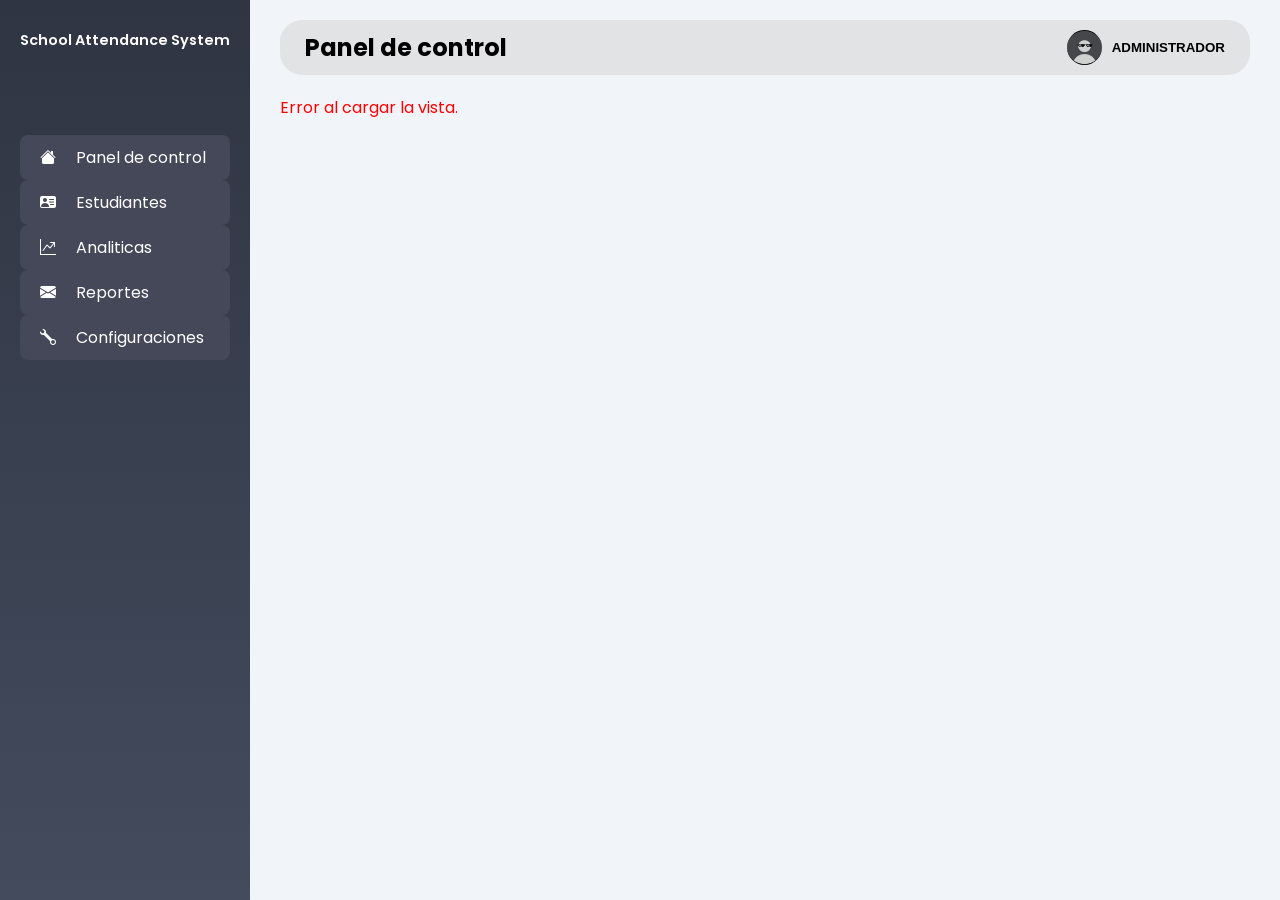
==== Dashboard/index.html @ 4c497d42 "Agregada carpeta Dashboard trabajada a parte por sebastian pereira al proyecto" ====
<!DOCTYPE html>
<html lang="en">
<head>
    <meta charset="UTF-8">
    <meta name="viewport" content="width=device-width, initial-scale=1.0">
    <title>Dashboard</title>

    <link rel="stylesheet" href="style.css">
    <link rel="stylesheet" href="https://cdn.jsdelivr.net/npm/bootstrap-icons@1.13.1/font/bootstrap-icons.min.css">
    <link rel="preconnect" href="https://fonts.googleapis.com">
    <link rel="preconnect" href="https://fonts.gstatic.com" crossorigin>
    <link href="https://fonts.googleapis.com/css2?family=Poppins:ital,wght@0,100;0,200;0,300;0,400;0,500;0,600;0,700;0,800;0,900;1,100;1,200;1,300;1,400;1,500;1,600;1,700;1,800;1,900&display=swap" rel="stylesheet">
</head>
<body>
    <nav class="nav-top-main">
        <div class="title-main">
            <h1>Panel de control</h1>
        </div>
        <button>
            <img src="4bb2bb45bd21bb55053cebbd672b85f2 (1).jpg" alt="" height="35px" width="35px">
            <span>Administrador</span>
        </button>
    </nav>

    <aside>
        <div class="aside-title">
            <i></i>
            <span>School Attendance System</span>
        </div>

        <nav class="aside-links">
            <a href="#" class="nav-links" data-view="inicio.html">
                <i class="bi bi-house-fill"></i>
                <span>Panel de control</span>
            </a>

            <a href="#" class="nav-links" data-view="usuarios.html">
                <i class="bi bi-person-vcard-fill"></i>
                <span>Estudiantes</span>
            </a>

            <a href="#" class="nav-links">
                <i class="bi bi-graph-up-arrow"></i>
                <span>Analiticas</span>
            </a>

            <a href="#" class="nav-links">
                <i class="bi bi-envelope-fill"></i>
                <span>Reportes</span>
            </a>

            <a href="#" class="nav-links" data-views>
                <i class="bi bi-wrench"></i>
                <span>Configuraciones</span>
            </a>

        </nav>
    </aside>

    <main id="container-views">
        
    </main>




    <script>
    window.actualizarFechaUI = function() {
        const contenedor = document.getElementById("date");
        if (!contenedor) return;

        const meses = [
            "Enero", "Febrero", "Marzo", "Abril", "Mayo", "Junio",
            "Julio", "Agosto", "Septiembre", "Octubre", "Noviembre", "Diciembre"
        ];

        const hoy = new Date();
        contenedor.textContent = `${hoy.getDate()} ${meses[hoy.getMonth()]} ${hoy.getFullYear()}`;
    };

    document.addEventListener("DOMContentLoaded", () => {
        const container = document.getElementById("container-views");
        const links = document.querySelectorAll(".nav-links");

        // Función para cargar la vista HTML mediante fetch
        async function loadView(viewName) {
            try {
                const response = await fetch(`views/${viewName}`);
                
                if (!response.ok) {
                    throw new Error(`Error ${response.status}: No se pudo encontrar views/${viewName}`);
                }
                
                const html = await response.text();
                container.innerHTML = html;

                // Se ejecuta la actualización de fecha tras inyectar la vista
                window.actualizarFechaUI();
            } catch (error) {
                console.error(error);
                container.innerHTML = `<p style="color:red;">Error al cargar la vista.</p>`;
            }
        }

        // Evento de clic para cada enlace del menú
        links.forEach(link => {
            link.addEventListener("click", (e) => {
                e.preventDefault(); // Evita que la página recargue o salte con el #
                
                const viewName = link.getAttribute("data-view");
                if (viewName) {
                    loadView(viewName);
                }
            });
        });

        // Vista por defecto al cargar la página
        loadView("dashboard.html");
    });
</script>
</body>
</html>
---- Dashboard/style.css ----
* {
    box-sizing: border-box;
    padding: 0;
    margin: 0;
}

html {
    font-family: "Poppins";
}

a {
    color: white;
    text-decoration: none;
}

button {
    color: black;
    border: none;
    background: none;
}



/* ------------------------------------------------------*/
/*  =========° Cuerpo principal de la pagina °=========  */
/* ------------------------------------------------------*/

body {
    background-color: #F1F5F9;
    width: 100%;
    height: 100vh;
    display: grid;
    grid-template-columns: 250px 30px repeat(4, 1fr) 30px;
    grid-template-rows: 20px auto 20px 1fr 1fr 30px;
    grid-template-areas: 
    "navbar . . . . . ."
    "navbar . nav-top-main nav-top-main nav-top-main nav-top-main ."
    "navbar . . . . . ."
    "navbar . container-views container-views container-views container-views ."
    "navbar . container-views container-views container-views container-views ."
    "navbar . . . . . .";
}


/* ------------------------------------------------------*/
/*  ===========° Contenedor de vistas [MAIN] °========== */
/* ------------------------------------------------------*/


#container-views {
    grid-area: container-views;
}






/* ------------------------------------------------------*/
/*  ==============° Barra de navegacion °=============== */
/* ------------------------------------------------------*/



aside, .aside-links, .aside-title, .nav-links {
    display: flex;
    flex-direction: column;
}

.aside-title {
    flex-direction: row;
    
}

.aside-links {
    gap: 10%;
}

.aside-title span {
    color: white;
    font-size: .9rem;
    font-weight: 600;
}

aside {
    grid-area: navbar;
    background: linear-gradient(to bottom, #2F3542, #434b5d);
    padding: 30px 20px;
    gap: 10%;
}

.nav-links {
    flex-direction: row;
    gap: 20px;
    background-color: rgb(68, 72, 88);
    padding: 10px 20px;
    border-radius: 8px;
}


.nav-top-main {
    grid-area: nav-top-main;
    display: flex;
    justify-content: space-between;
    padding: 10px 25px;
    background-color: #e2e3e4;
    border-radius: 22px;
}

.nav-top-main button img {
    border-radius: 50%;
}

.nav-top-main button span {
    text-transform: uppercase;
    font-weight: 600;
}

.nav-top-main button {
    display: flex;
    align-items: center;
    gap: 10px;
}
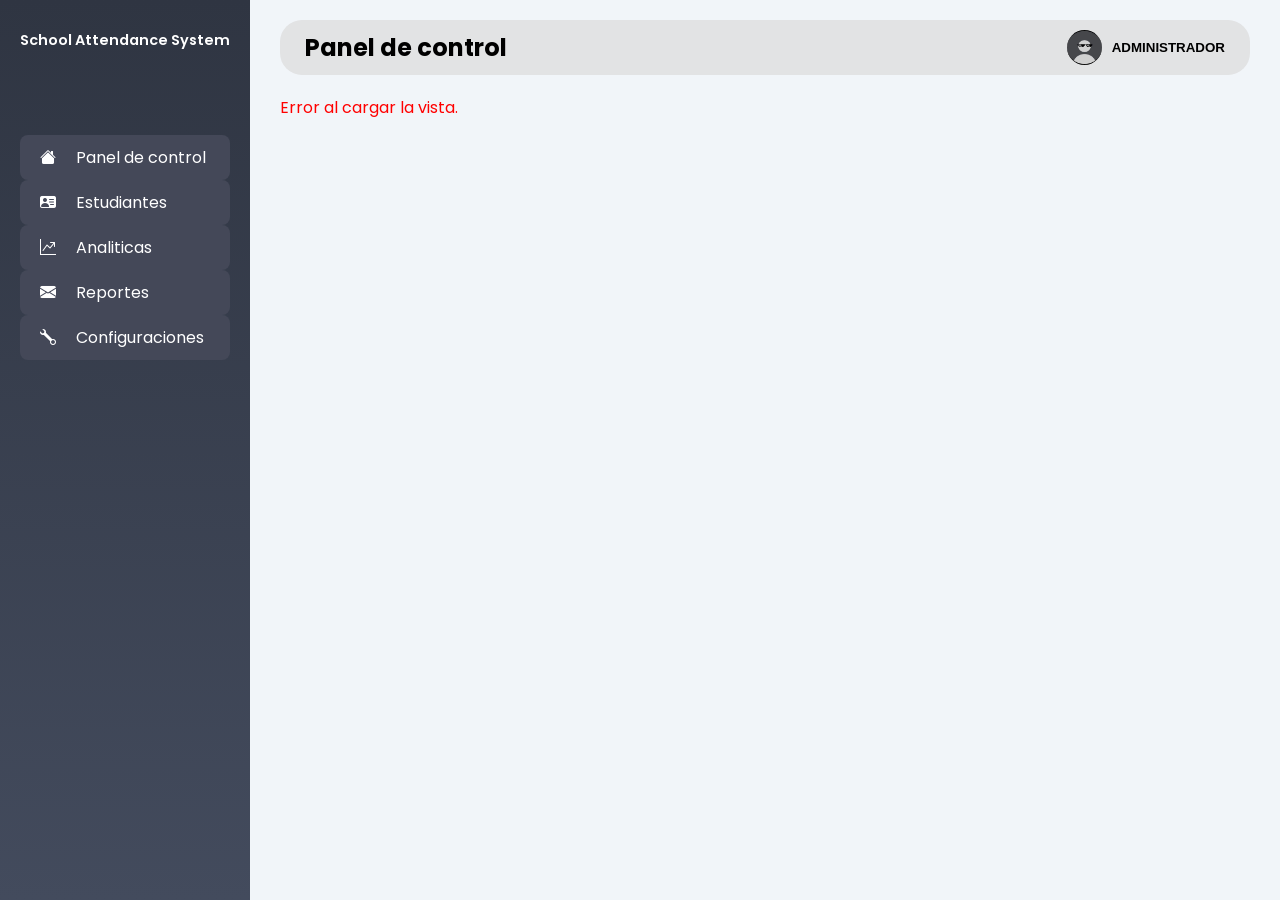
==== commit 9708f6a1: "envio" ====
--- a/Dashboard/index.html
+++ b/Dashboard/index.html
@@ -1,9 +1,11 @@
 <!DOCTYPE html>
-<html lang="en">
+<html lang="es">
 <head>
     <meta charset="UTF-8">
     <meta name="viewport" content="width=device-width, initial-scale=1.0">
     <title>Dashboard</title>
+
+<!--Enlaces-->
 
     <link rel="stylesheet" href="style.css">
     <link rel="stylesheet" href="https://cdn.jsdelivr.net/npm/bootstrap-icons@1.13.1/font/bootstrap-icons.min.css">
@@ -12,8 +14,13 @@
     <link href="https://fonts.googleapis.com/css2?family=Poppins:ital,wght@0,100;0,200;0,300;0,400;0,500;0,600;0,700;0,800;0,900;1,100;1,200;1,300;1,400;1,500;1,600;1,700;1,800;1,900&display=swap" rel="stylesheet">
 </head>
 <body>
+
+<!--Navegador-->
+
     <nav class="nav-top-main">
         <div class="title-main">
+
+<!--Panel de control-->           
             <h1>Panel de control</h1>
         </div>
         <button>
@@ -22,6 +29,7 @@
         </button>
     </nav>
 
+<!--Aside-->    
     <aside>
         <div class="aside-title">
             <i></i>
